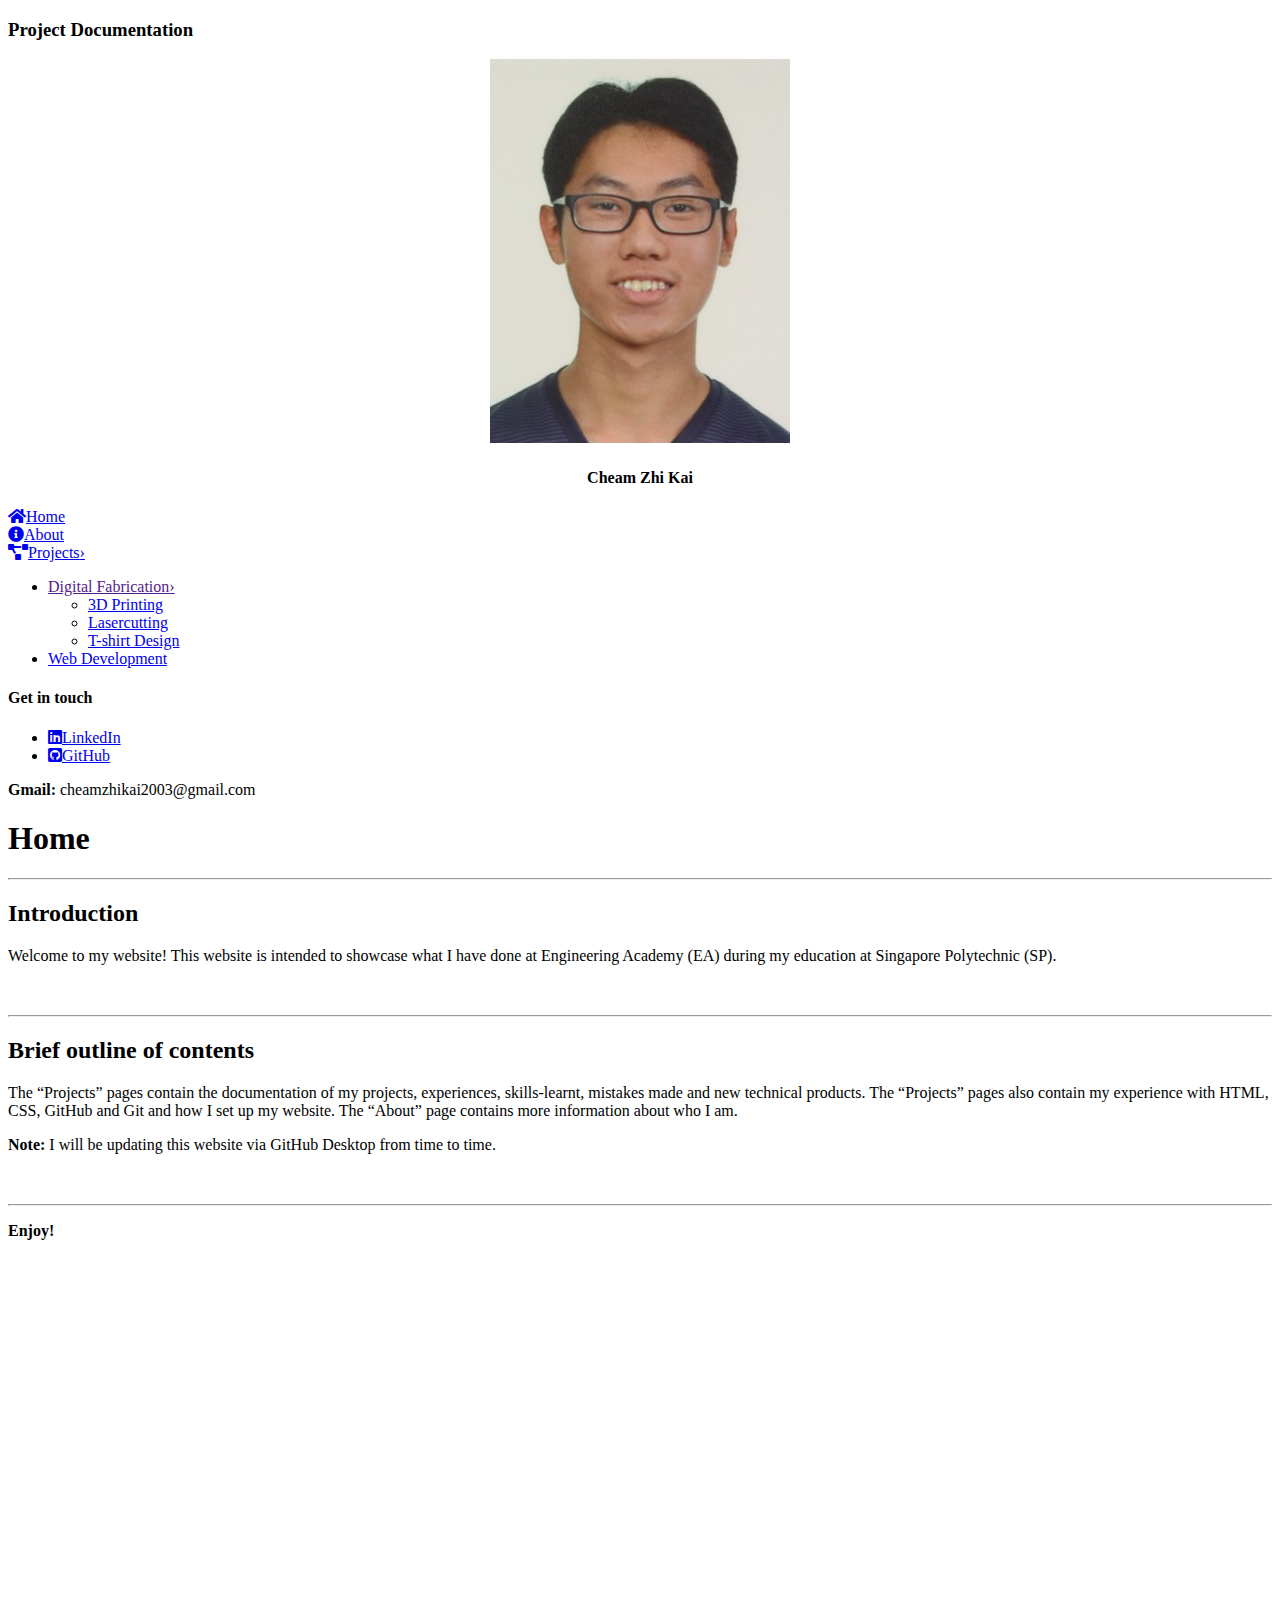
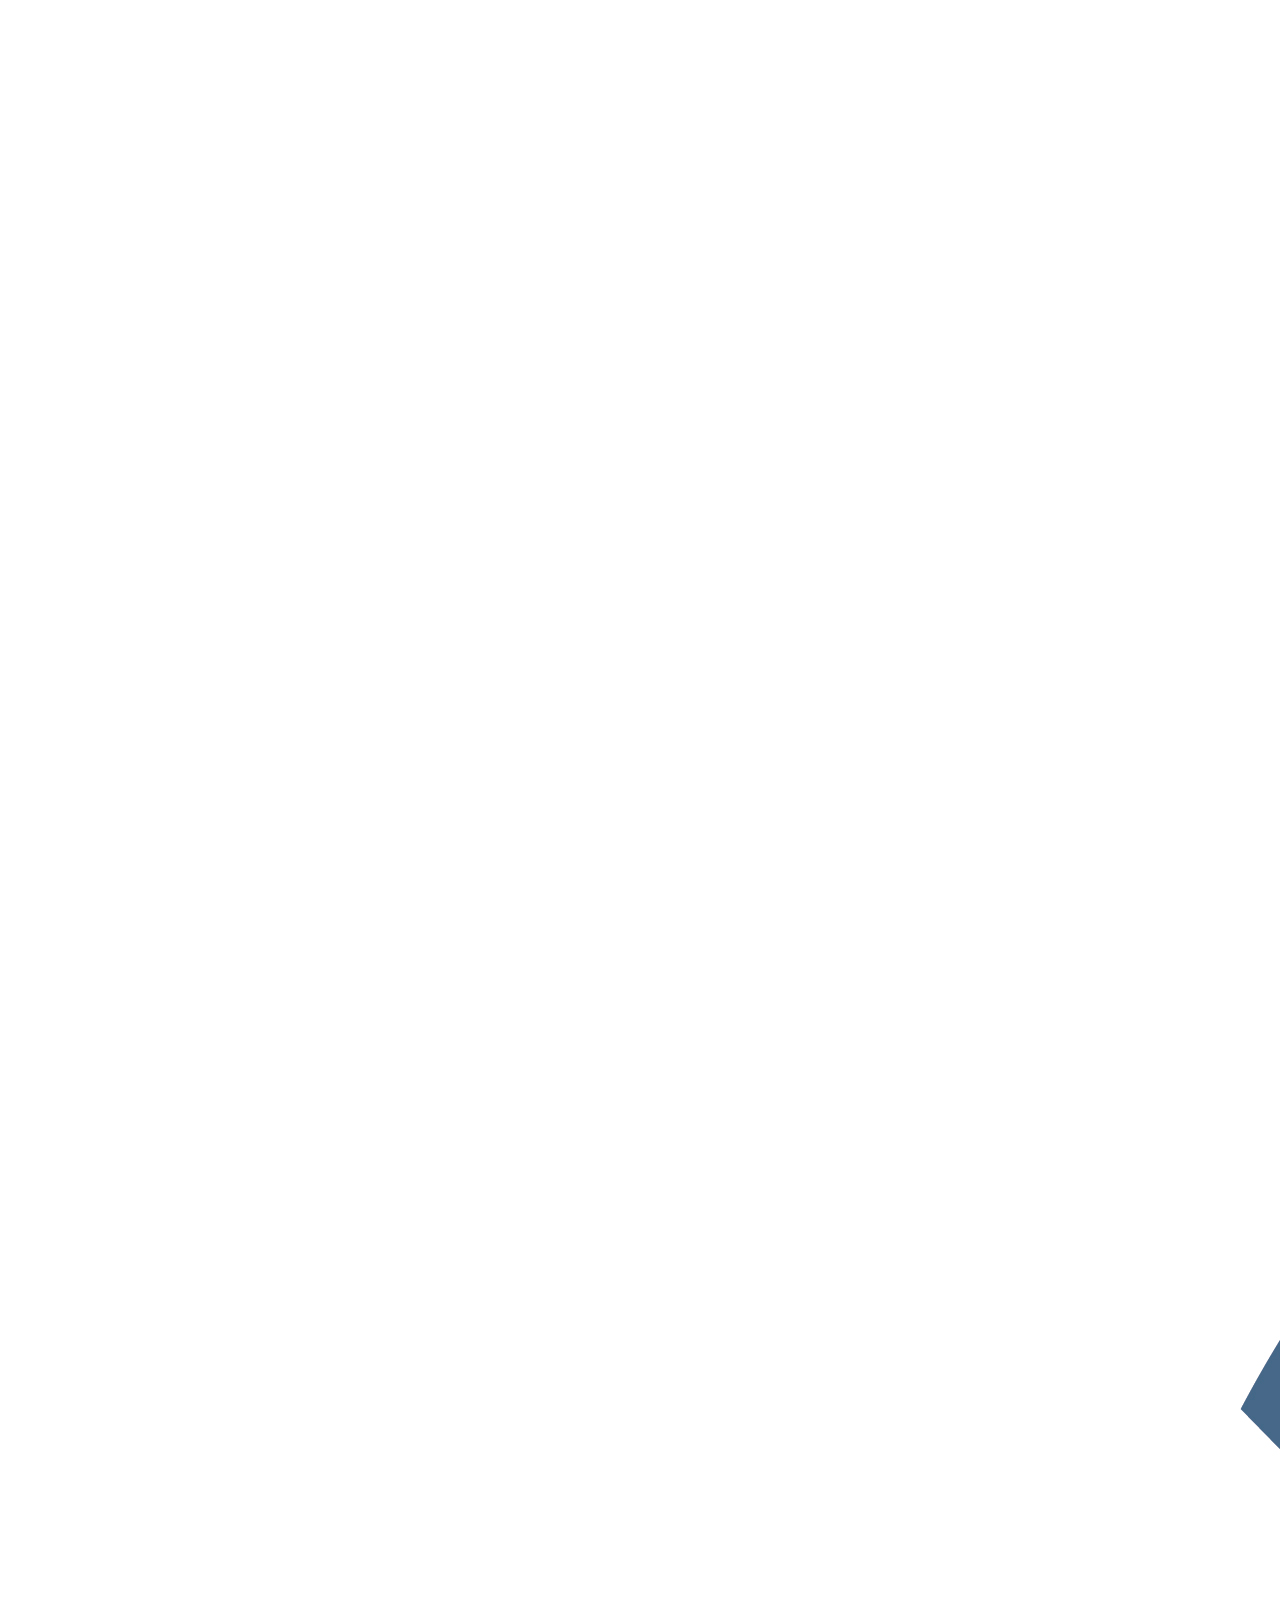
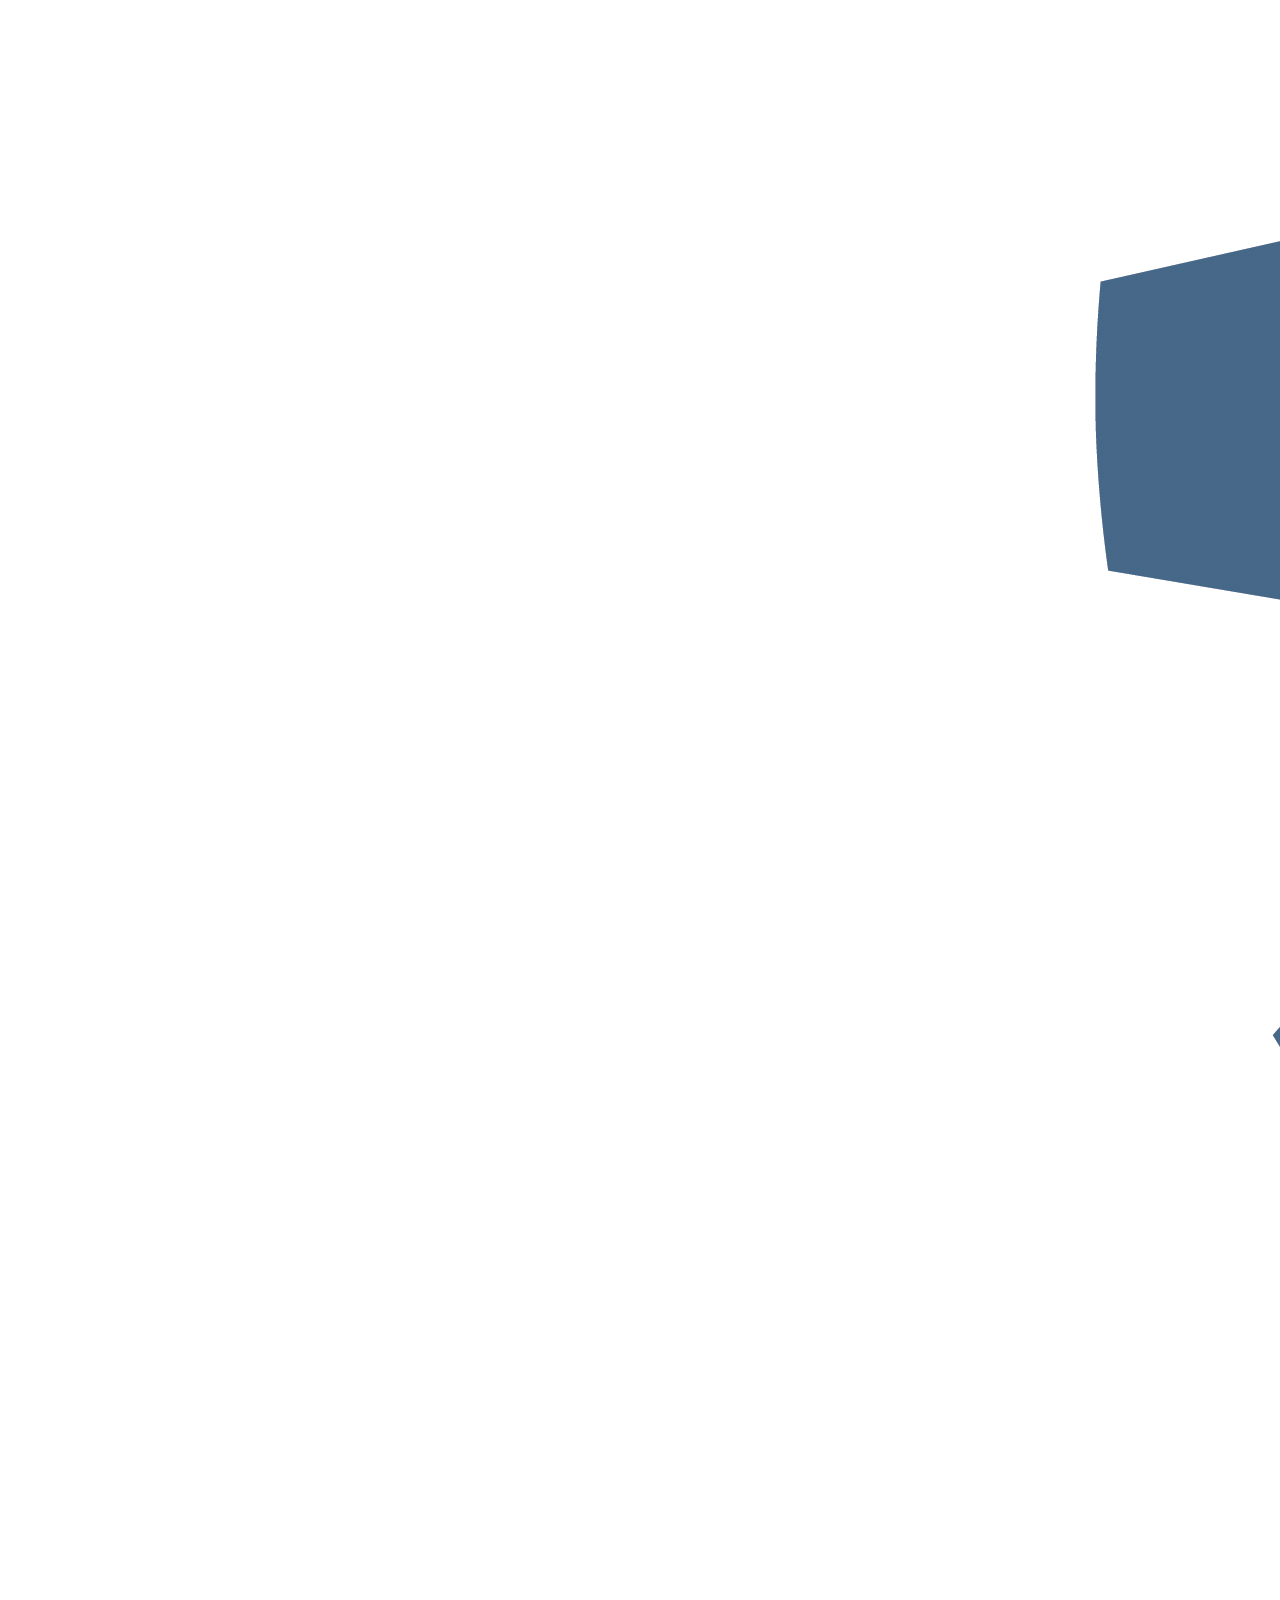
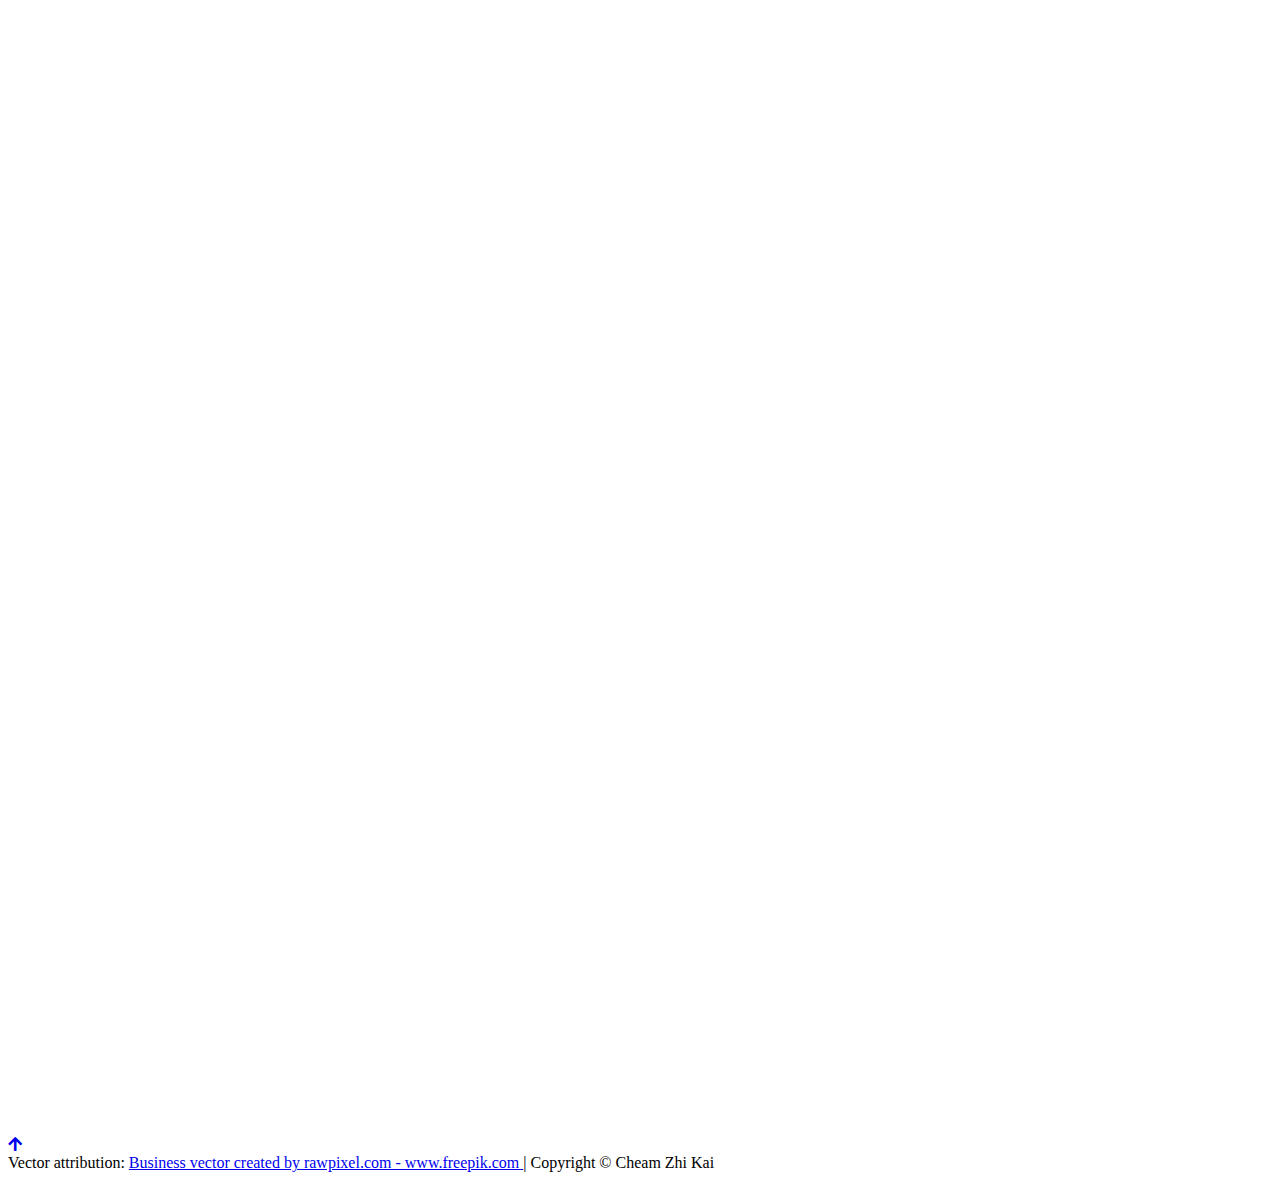
==== index.html @ 8fe51955 "Add files via upload" ====
<!DOCTYPE html>
<html lang="en" dir="ltr">
  <head>
    <meta charset="utf-8">
    <title>Home | Project Documentation</title>
    <link rel="stylesheet" href="styles.css">
    <link rel="stylesheet" href="https://cdnjs.cloudflare.com/ajax/libs/font-awesome/5.15.3/css/all.min.css">
  </head>
  <body>
    <div id="container">
      <header>
        <div class="left_area">
          <h3>Project <span>Documentation</span></h3>
        </div>
      </header>
      <div class="sidebar">
        <center>
          <img src="images/personal_photograph.jpg" class="profile_image" alt="Profile image">
          <h4>Cheam Zhi Kai</h4>
        </center>
        <div id="navigation">
          <div class="active"><a href="index.html"><i class="fas fa-home"></i>Home</a></div>
            <a href="about.html"><i class="fas fa-info-circle"></i>About</a>
            <div class="dropdown"><a href="#"><i class="fas fa-project-diagram"></i>Projects<span>&rsaquo;</span></a>
              <ul>
                <li class="dropdown_two"><a href="">Digital Fabrication<span>&rsaquo;</span></a>
                  <ul>
                    <li><a href="3d_printing.html">3D Printing</a></li>
                    <li><a href="lasercutting.html">Lasercutting</a></li>
                    <li><a href="t-shirt_design.html">T-shirt Design</a></li>
                  </ul>
                </li>
                <li><a href="web_development.html">Web Development</a></li>
              </ul>
            </div>
        </div>
          <div id="contact">
            <h4>Get in touch</h4>
            <ul>
            <li><a href="https://www.linkedin.com/in/cheam-zhi-kai-934b941b4/"><i class="fab fa-linkedin"></i><span>LinkedIn</span></a></li>
            <li><a href="https://github.com/ZhiKai184"><i class="fab fa-github-square"></i><span>GitHub</span></a></li>
          </ul>
          <p><b>Gmail:</b> cheamzhikai2003@gmail.com</p>
          </div>   
      </div>
      <div class="main">
        <h1>Home</h1>
        <hr>
        <h2>Introduction</h2>
        <p>Welcome to my website! This website is intended to showcase what I have done at Engineering Academy (EA) during my education at Singapore Polytechnic (SP).</p>
        <p>&nbsp;</p>
        <hr>
        <h2>Brief outline of contents</h2>
        <p>The “Projects” pages contain the documentation of my projects, experiences, skills-learnt, mistakes made and new technical products. The “Projects” pages also contain my experience with HTML, CSS, GitHub and Git and how I set up my website. The “About” page contains more information about who I am.</p>
        <p><strong>Note:</strong> I will be updating this website via GitHub Desktop from time to time.</p>
        <p>&nbsp;</p>
        <hr>
        <p><b>Enjoy!</b></p>
        <img src="/images/cogwheel.jpg" class="cogwheel_background" alt="Cogwheel image">
        <a class="gotopbtn" href="#"><i class="fas fa-arrow-up"></i></a>
      </div>
      <footer>
        Vector attribution: <a href='https://www.freepik.com/vectors/business'>Business vector created by rawpixel.com - www.freepik.com </a>| Copyright &copy; Cheam Zhi Kai
      </footer>
    </div>
  </body>
</html>
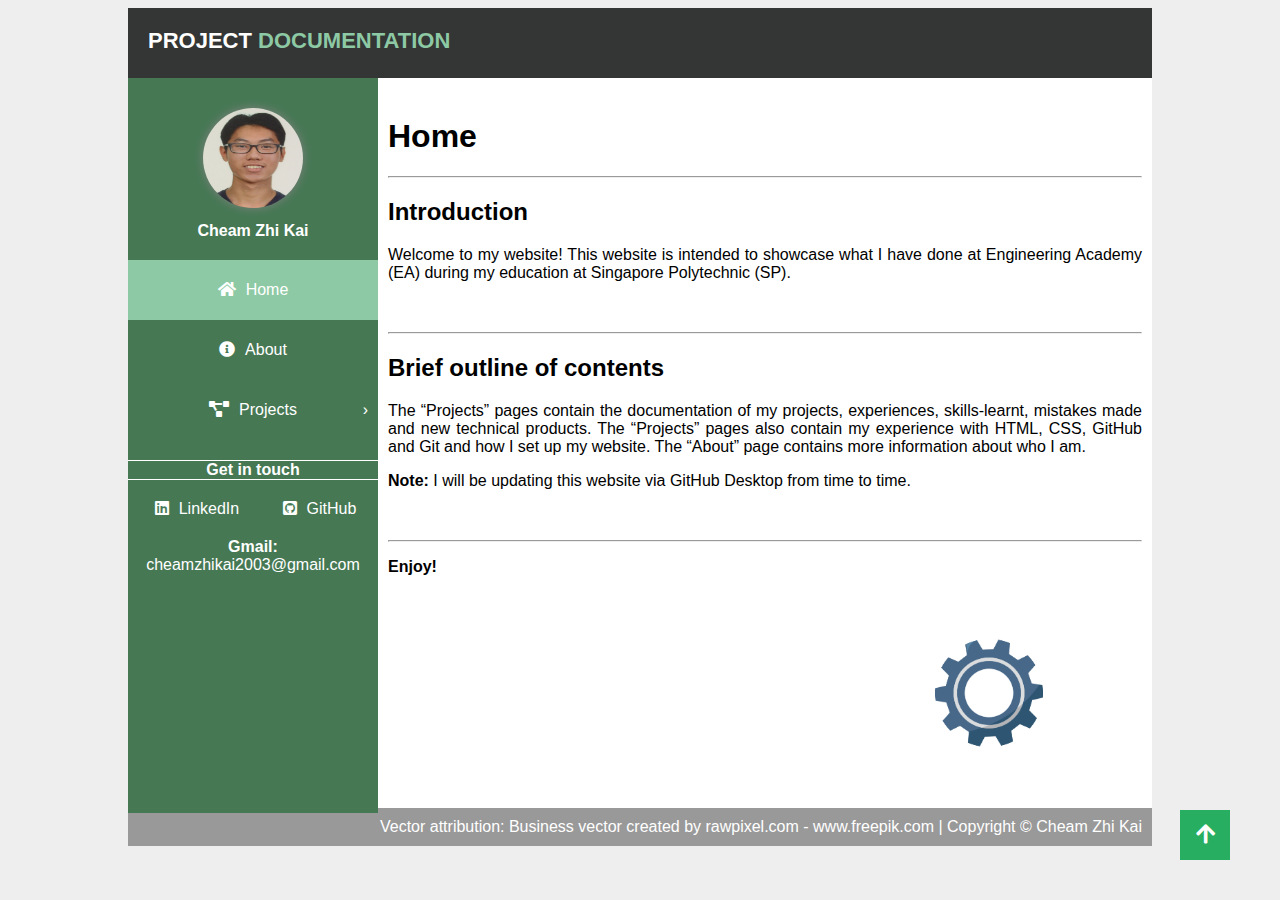
==== commit 8a282b25: "Troubleshooting images" ====
--- a/index.html
+++ b/index.html
@@ -56,7 +56,7 @@
         <p>&nbsp;</p>
         <hr>
         <p><b>Enjoy!</b></p>
-        <img src="/images/cogwheel.jpg" class="cogwheel_background" alt="Cogwheel image">
+        <img src="images/cogwheel.jpg" class="cogwheel_background" alt="Cogwheel image">
         <a class="gotopbtn" href="#"><i class="fas fa-arrow-up"></i></a>
       </div>
       <footer>
--- a/styles.css
+++ b/styles.css
@@ -0,0 +1,236 @@
+html{
+  scroll-behavior: smooth;
+}
+body{
+  background-color: #eee;
+  font-family: Arial, Helvetica, sans-serif;
+}
+
+#container{
+  background-color: #fff;
+	width: 1024px;
+	margin-left: auto;
+	margin-right: auto;
+}
+
+header{
+  width: 984px;
+  position: absolute;
+  background: #333634;
+  margin: 0;
+  padding: 20px;
+  height: 30px;
+}
+
+.left_area h3{
+  color: #fff;
+  margin: 0;
+  text-transform: uppercase;
+  font-size: 22px;
+  font-weight: 900;
+}
+
+.left_area span{
+  color: #8dc9a4;
+}
+
+.sidebar{
+  background: #467854;
+  margin-top: 70px;
+  padding-top: 30px;
+  position: absolute;
+  width: 250px;
+  height: 705px;
+  transition: 0.5s;
+  transition-property: left;
+}
+
+.sidebar .profile_image{
+  width: 100px;
+  height: 100px;
+  border-radius: 100px;
+  margin-bottom: 10px;
+  box-shadow: #808080 0 0 10px;
+}
+
+.sidebar h4{
+  color: #fff;
+  margin-top: 0;
+  margin-bottom: 20px;
+}
+
+.sidebar #navigation a{
+  color: #fff;
+  display: block;
+  width: 100%;
+  line-height: 60px;
+  text-decoration: none;
+  text-align: center;
+  box-sizing: border-box;
+  transition: 0.5s;
+  transition-property: background;
+}
+
+.sidebar a:hover{
+  background: #8dc9a4;
+}
+
+.sidebar .active{
+  background-color: #8dc9a4;
+}
+.sidebar #navigation span{
+  position: absolute;
+  right: 10px;
+}
+
+.sidebar #navigation ul{
+  list-style-type: none;
+  position: absolute;
+  padding-left: 5px;
+  left: 250px;
+  width: 200px;
+  top: 0;
+  display: none;
+  background-color: #467854;
+}
+
+.sidebar #navigation .dropdown{
+  position: relative;
+}
+
+.sidebar #navigation .dropdown:hover ul{
+  display: initial;
+}
+
+.sidebar #navigation ul span{
+  position: absolute;
+  right: 10px;
+}
+
+.sidebar #navigation .dropdown ul .dropdown_two ul{
+  display: none;
+  position: absolute;
+  left: 200px;
+  top: 0;
+}
+
+.sidebar #navigation .dropdown ul .dropdown_two{
+  position: relative;
+}
+
+.sidebar #navigation .dropdown ul .dropdown_two:hover ul{
+  display: initial;
+}
+
+.sidebar #contact h4{
+  color: #fff;
+  text-align: center;
+  margin-top: 20px;
+  margin-bottom: 20px;
+  border-bottom: 1px solid;
+  border-top: 1px solid;
+}
+
+.sidebar #contact a{
+  color: #fff;
+  display: block;
+  text-decoration: none;
+  box-sizing: border-box;
+  transition: 0.5s;
+  transition-property: background;
+}
+
+.sidebar #contact ul{
+  list-style-type: none;
+  display: flex;
+  flex-direction: row;
+  padding-left: 5px;
+}
+
+.sidebar #contact li{
+  margin: auto;
+}
+
+.sidebar #contact a:hover{
+  background: #8dc9a4;
+}
+
+.sidebar i{
+  padding-right: 10px;
+}
+
+.sidebar #contact p{
+  color: #fff;
+  text-align: center;
+  margin-top: 20px;
+  margin-bottom: 20px;
+}
+
+.main{
+  margin-left: 250px;
+  width: 754px;
+  height: 100%;
+  padding: 10px;
+  text-align: justify;
+}
+
+.main h1{
+  margin-top: 100px;;
+}
+
+.main #content_list a{
+  text-decoration: none;
+}
+
+.main ol{
+  list-style-type: none;
+}
+
+.main img{
+  width: 500px;
+  height: 400px;
+}
+
+
+.main figcaption{
+  font-size: 0.75em;
+}
+
+.main .cogwheel_background{
+  width: 201.5px;
+  height: 201.5px;
+  margin-left: 500px;
+}
+
+.main #background_vector{
+  text-align: right;
+  padding-right: 100px;
+}
+
+.main .gotopbtn{
+  position: fixed;
+  width: 50px;
+  background: #27ae60;
+  bottom: 40px;
+  right: 50px;
+
+  text-decoration: none;
+  text-align: center;
+  line-height: 50px;
+  color: #fff;
+  font-size: 22px;
+}
+
+footer{
+  width: 1004px;
+	padding: 10px;
+	background-color: #999999;
+	color: #fff;
+	text-align: right;
+}
+
+footer a{
+  color: #fff;
+  text-decoration: none;
+}
+
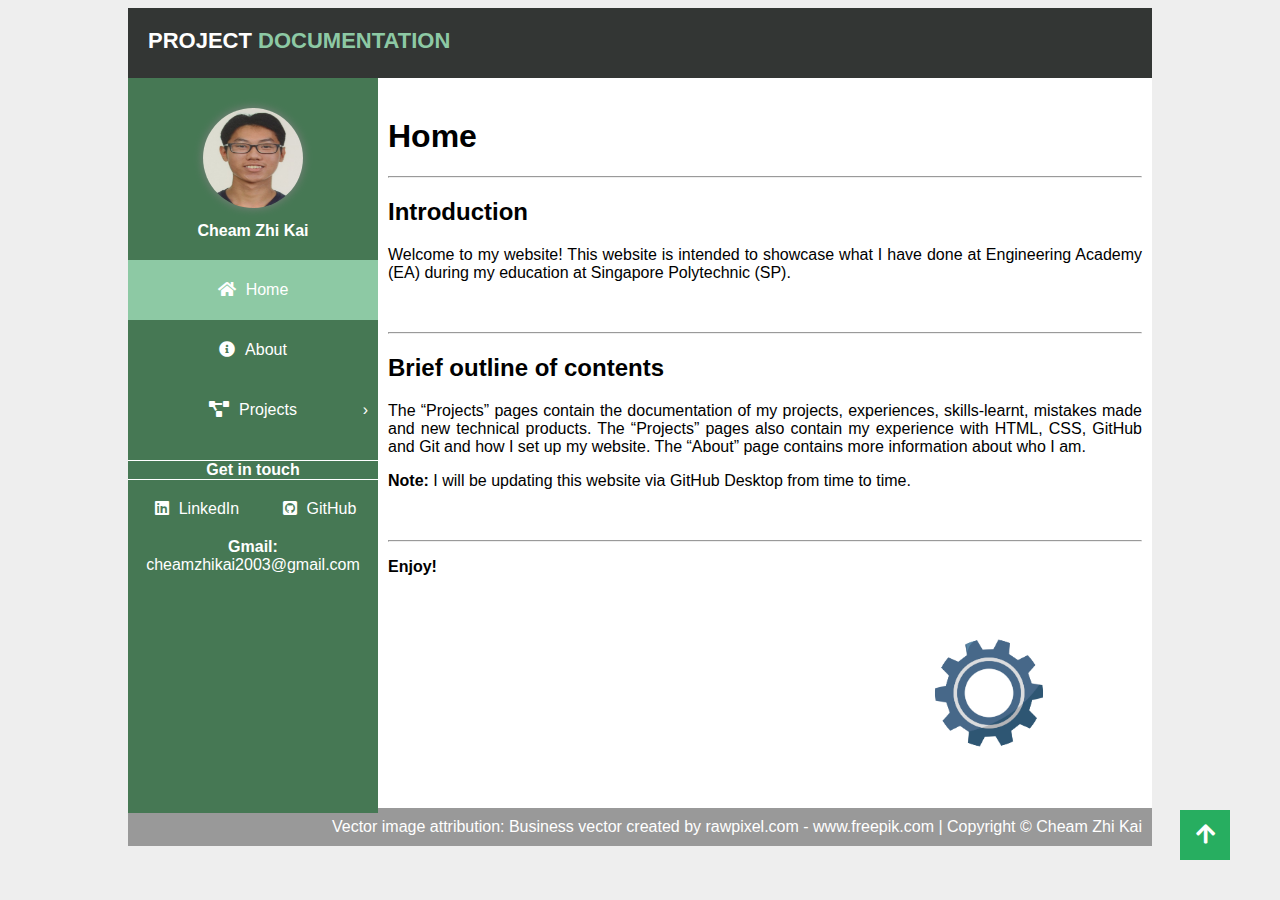
==== commit d8949429: "Updating comments, Alt text, and captions" ====
--- a/index.html
+++ b/index.html
@@ -7,42 +7,48 @@
     <link rel="stylesheet" href="https://cdnjs.cloudflare.com/ajax/libs/font-awesome/5.15.3/css/all.min.css">
   </head>
   <body>
+    <!--Start of container-->
     <div id="container">
+      <!--Start of header-->
       <header>
         <div class="left_area">
           <h3>Project <span>Documentation</span></h3>
         </div>
       </header>
+      <!--End of headerd-->
+      <!--Start of sidebar-->
       <div class="sidebar">
         <center>
-          <img src="images/personal_photograph.jpg" class="profile_image" alt="Profile image">
+          <img src="images/personal_photograph.jpg" class="profile_image" alt="Profile picture">
           <h4>Cheam Zhi Kai</h4>
         </center>
         <div id="navigation">
           <div class="active"><a href="index.html"><i class="fas fa-home"></i>Home</a></div>
-            <a href="about.html"><i class="fas fa-info-circle"></i>About</a>
-            <div class="dropdown"><a href="#"><i class="fas fa-project-diagram"></i>Projects<span>&rsaquo;</span></a>
-              <ul>
-                <li class="dropdown_two"><a href="">Digital Fabrication<span>&rsaquo;</span></a>
-                  <ul>
-                    <li><a href="3d_printing.html">3D Printing</a></li>
-                    <li><a href="lasercutting.html">Lasercutting</a></li>
-                    <li><a href="t-shirt_design.html">T-shirt Design</a></li>
-                  </ul>
-                </li>
-                <li><a href="web_development.html">Web Development</a></li>
-              </ul>
-            </div>
+          <a href="about.html"><i class="fas fa-info-circle"></i>About</a>
+          <div class="dropdown"><a href="#"><i class="fas fa-project-diagram"></i>Projects<span>&rsaquo;</span></a>
+            <ul>
+              <li class="dropdown_two"><a href="">Digital Fabrication<span>&rsaquo;</span></a>
+                <ul>
+                  <li><a href="3d_printing.html">3D Printing</a></li>
+                  <li><a href="lasercutting.html">Lasercutting</a></li>
+                  <li><a href="t-shirt_design.html">T-shirt Design</a></li>
+                </ul>
+              </li>
+              <li><a href="web_development.html">Web Development</a></li>
+            </ul>
+          </div>
         </div>
           <div id="contact">
             <h4>Get in touch</h4>
             <ul>
-            <li><a href="https://www.linkedin.com/in/cheam-zhi-kai-934b941b4/"><i class="fab fa-linkedin"></i><span>LinkedIn</span></a></li>
-            <li><a href="https://github.com/ZhiKai184"><i class="fab fa-github-square"></i><span>GitHub</span></a></li>
-          </ul>
-          <p><b>Gmail:</b> cheamzhikai2003@gmail.com</p>
+              <li><a href="https://www.linkedin.com/in/cheam-zhi-kai-934b941b4/"><i class="fab fa-linkedin"></i><span>LinkedIn</span></a></li>
+              <li><a href="https://github.com/ZhiKai184"><i class="fab fa-github-square"></i><span>GitHub</span></a></li>
+            </ul>
+            <p><b>Gmail:</b> cheamzhikai2003@gmail.com</p>
           </div>   
       </div>
+      <!--End of sidebar-->
+      <!--Start of main-->
       <div class="main">
         <h1>Home</h1>
         <hr>
@@ -56,13 +62,17 @@
         <p>&nbsp;</p>
         <hr>
         <p><b>Enjoy!</b></p>
-        <img src="images/cogwheel.jpg" class="cogwheel_background" alt="Cogwheel image">
+        <img src="images/cogwheel.jpg" class="cogwheel_background" alt="Vector image of a cogwheel">
         <a class="gotopbtn" href="#"><i class="fas fa-arrow-up"></i></a>
       </div>
+      <!--End of main-->
+      <!--Start of footer-->
       <footer>
-        Vector attribution: <a href='https://www.freepik.com/vectors/business'>Business vector created by rawpixel.com - www.freepik.com </a>| Copyright &copy; Cheam Zhi Kai
+        Vector image attribution: <a href='https://www.freepik.com/vectors/business'>Business vector created by rawpixel.com - www.freepik.com </a>| Copyright &copy; Cheam Zhi Kai
       </footer>
+      <!--End of footer-->
     </div>
+    <!--End of container-->
   </body>
 </html>
       --- a/styles.css
+++ b/styles.css
@@ -12,7 +12,7 @@
 	margin-left: auto;
 	margin-right: auto;
 }
-
+/* Start of header*/
 header{
   width: 984px;
   position: absolute;
@@ -33,7 +33,8 @@
 .left_area span{
   color: #8dc9a4;
 }
-
+/*End of header*/
+/*Start of sidebar*/
 .sidebar{
   background: #467854;
   margin-top: 70px;
@@ -165,7 +166,8 @@
   margin-top: 20px;
   margin-bottom: 20px;
 }
-
+/*End of sidebar*/
+/*Start of main*/
 .main{
   margin-left: 250px;
   width: 754px;
@@ -220,7 +222,8 @@
   color: #fff;
   font-size: 22px;
 }
-
+/*End of main*/
+/*Start of footer*/
 footer{
   width: 1004px;
 	padding: 10px;
@@ -233,4 +236,4 @@
   color: #fff;
   text-decoration: none;
 }
-
+/*End of footer
